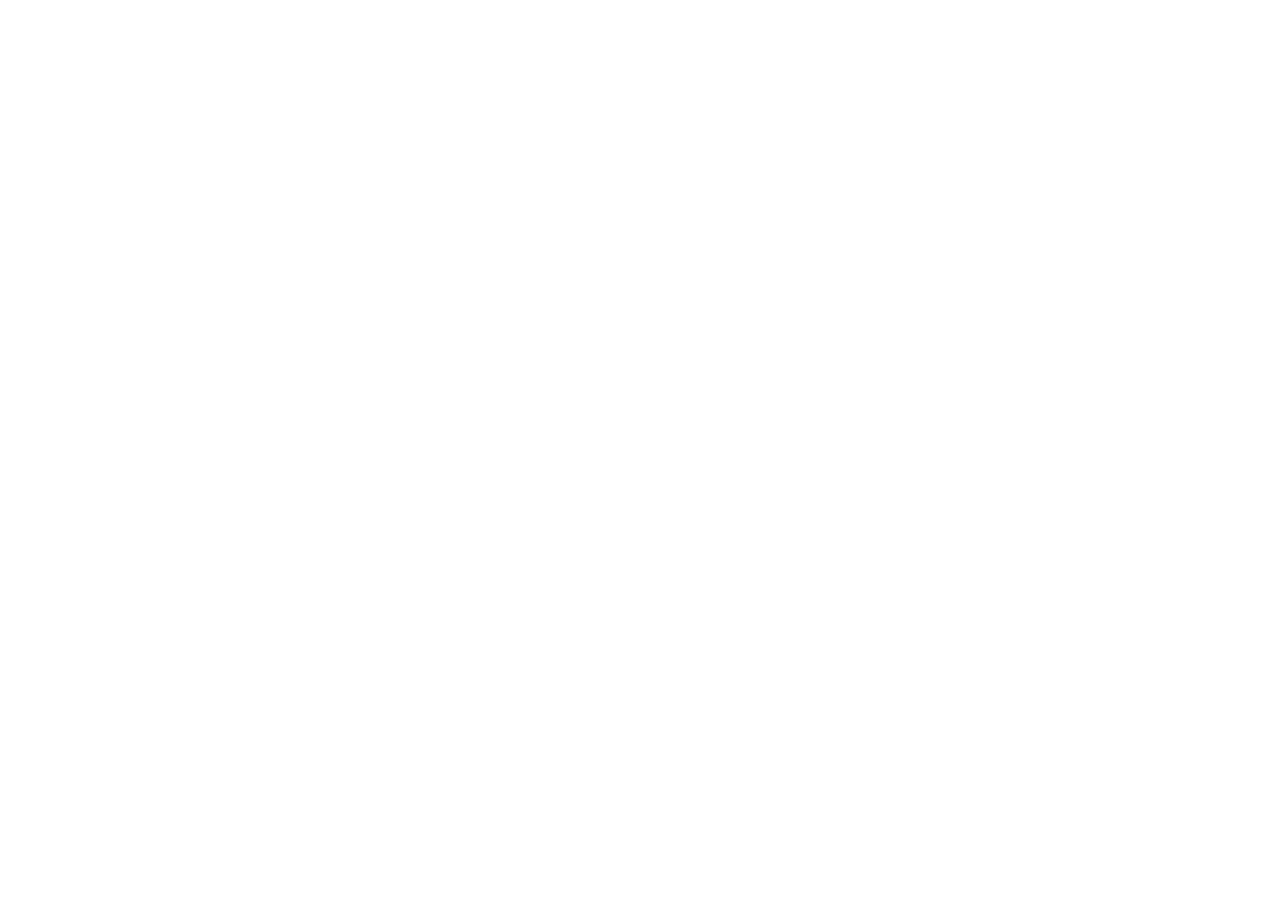
==== atividade01/q01/index.html @ 027020d1 "atvd-01/preparando espaco" ====
<!DOCTYPE html>
<html lang="en">
<head>
    <meta charset="UTF-8">
    <meta name="viewport" content="width=device-width, initial-scale=1.0">
    <title>Document</title>
</head>
<body>
    
</body>
</html>
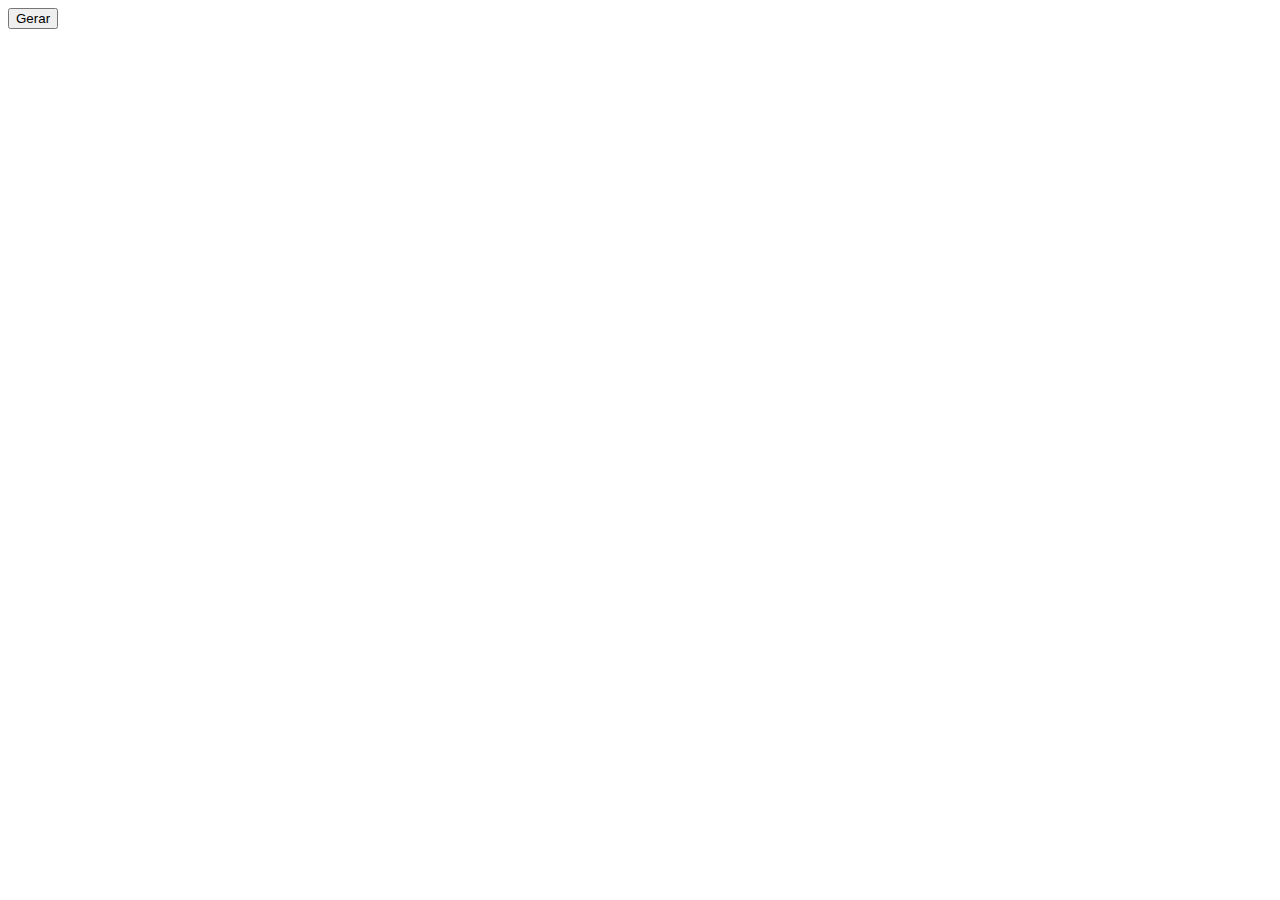
==== commit 755fdf7e: "feat: questão 01 adicionada" ====
--- a/atividade01/q01/index.html
+++ b/atividade01/q01/index.html
@@ -1,11 +1,26 @@
 <!DOCTYPE html>
 <html lang="en">
+
 <head>
     <meta charset="UTF-8">
     <meta name="viewport" content="width=device-width, initial-scale=1.0">
     <title>Document</title>
 </head>
+
 <body>
-    
+    <button id="gerar">Gerar</button>
+    <ul class="listagem">
+
+    </ul>
+    <script src="/q01/script.js"></script>
 </body>
-</html>+
+</html>
+
+
+
+
+<!-- Crie um novo projeto com uma página que tenha 1 botão com o rótulo "Gerar". Para essa questão, crie um ouvinte de evento
+(addEventListener) no referido botão que realiza uma chamada para uma função gerarNumero() que retorna um número
+aleatório entre 1 e 100 usando a função Math.random(). Mostre todos os números gerados, para o usuário em elementos <li>
+    dentro de um <ul>. -->